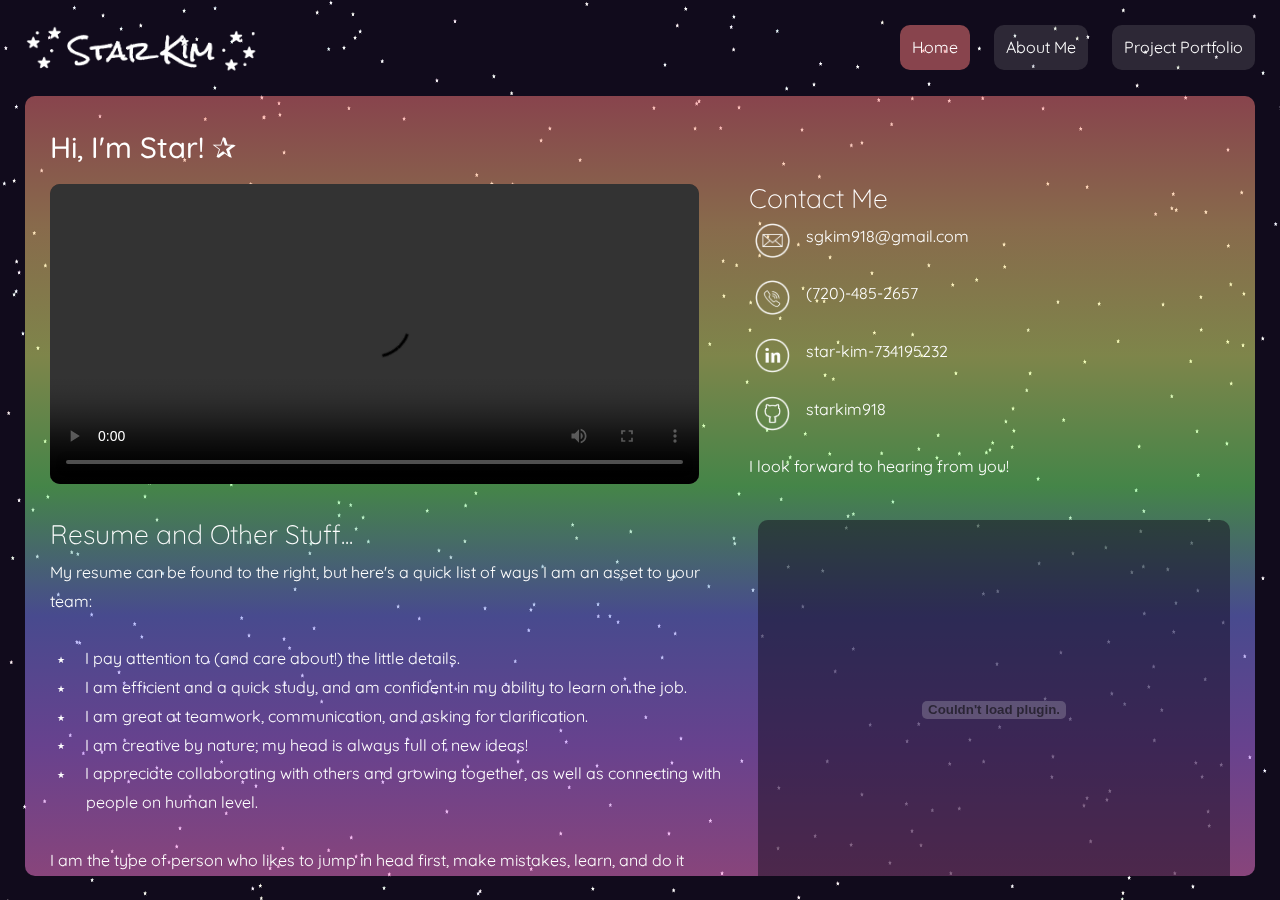
==== index.html @ b69514b0 "reuploading website" ====
<!DOCTYPE html>
<html lang="en">
<head>
  <meta charset="UTF-8">
  <meta name="viewport" content="width=device-width, initial-scale=1.0">
  <title>Star Kim</title>
  <link rel="stylesheet" href="styles.css"> <!-- Link to external CSS file -->
  <link rel="icon" href="assets/starlogo.png" type="image/png">
</head>
<body>
  <header>
    <div class="container">
      <img src="assets/signature.png" alt="Signature Image">
    </div>
  </header>

  <nav>
    <div class="home-nav">
      <ul>
        <li><a class="current-page">Home</a></li>
        <li><a href="aboutme.html">About Me</a></li>
        <li><a href="projectportfolio.html">Project Portfolio</a></li>
      </ul>
    </div>
  </nav>

  <!-- Star container outside the header -->
  <div class="star-container">
    <!-- Generate stars dynamically using JavaScript -->
    <script>
      // Create stars with random animation durations and delays
      for (let i = 0; i < 500; i++) {
        createStar(i); // Pass index to createStar function
      }

      // Function to create a star element with random position, animation duration, and delay
      function createStar(index) {
        const star = document.createElement('div');
        star.classList.add('star');
        star.style.top = Math.random() * 100 + 'vh';
        star.style.left = Math.random() * 100 + 'vw';
        star.style.animationDuration = Math.random() * 4 + 2 + 's'; // Random duration between 2 and 6 seconds
        
        // Apply random pastel color to create softer appearance
        const hue = Math.floor(Math.random() * 360); // Random hue value between 0 and 360 degrees (full spectrum)
        const saturation = Math.floor(Math.random() * 20 + 30); // Random saturation between 50% and 70%
        const lightness = Math.floor(Math.random() * 20 + 80); // Random lightness between 70% and 90%
        star.style.backgroundColor = 'hsl(' + hue + ', ' + saturation + '%, ' + lightness + '%)'; // Set background color using HSL color format
        
        document.querySelector('.star-container').appendChild(star); // Append star to the container
      }
    </script>
  </div>
  <div class="container main-content">
    <h2>Hi, I'm Star! &#10032</h2>
    <video class="homepage-video-left" src="assets/index/Intro.mov" controls></video>
    <h3>Contact Me</h3>
    <a href="mailto:sgkim918@gmail.com">
      <button type="submit">
        <img src="assets/index/emaillogo.png" alt="buttonpng" height="auto" width="35px" />
      </button>
    </a>    
    <p>sgkim918@gmail.com</p>
    <br>
    <a href="tel:7204852657">
      <button type="submit">
        <img src="assets/index/phonelogo.png" alt="buttonpng" height="auto" width="35px" />
      </button>
    </a>  
    <p>(720)-485-2657</p>
    <br>
    <a href="https://www.linkedin.com/in/star-kim-734195232/">
      <button type="submit">
        <img src="assets/index/linkedinlogo.png" alt="buttonpng" height="auto" width="35px" />
      </button>
    </a>    
    <p>star-kim-734195232</p>
    <br>
    <a href="https://github.com/starkim918">
      <button type="submit">
        <img src="assets/index/githublogo.png" alt="buttonpng" height="auto" width="35px" />
      </button>
    </a>    
    <p>starkim918</p>
    <br>
    <p>I look forward to hearing from you!</p>
    <br>
    
    <div class="text-content">
      <embed class="homepage-pdf-right" src="assets/index/Resume.pdf" type="application/pdf">
      <h3>Resume and Other Stuff...</h3>
      <p>My resume can be found to the right, but here's a quick list of ways I am an asset to your team: </p>
      <br>
      <ul>
        <li>I pay attention to (and care about!) the little details.</li>
        <li>I am efficient and a quick study, and am confident in my ability to learn on the job.</li>
        <li>I am great at teamwork, communication, and asking for clarification.</li>
        <li>I am creative by nature; my head is always full of new ideas!</li>
        <li>I appreciate collaborating with others and growing together, as well as connecting with people on human level.</li>
      </ul>
      <br>
      <p>I am the type of person who likes to jump in head first, make mistakes, learn, and do it better next time. If it sounds like I'd be a great fit for your company, please reach out! I would love to chat.</p>
    </div>
  </div>

</body>
</html>
---- styles.css ----
@font-face {
  font-family: "Quicksand";
  src: url('assets/fonts/Quicksand-VariableFont_wght.ttf') format('truetype');
  /* Add additional font formats (e.g., .ttf, .otf) if needed */
}

a:link {
  color: white; /* Color for unvisited links */
}

a:visited {
  color: lightgray; /* Color for visited links */
}

.star-container {
  position: fixed; /* Ensure stars are positioned relative to the viewport */
  top: 0;
  left: 0;
  width: 100%; /* Set container width to match viewport width */
  height: 100%; /* Set container height to match viewport height */
  z-index: -1; /* Set a lower z-index to ensure stars are behind other content */
}

.star {
  position: absolute;
  width: 0;
  height: 0;
  border-left: 2.5px solid transparent;
  border-right: 2.5px solid transparent;
  border-bottom: 5px solid white; /* Adjust the size of the star as needed */
  animation: twinkling 5s infinite;
  transform-origin: center; /* Set the rotation origin to the center */
  clip-path: polygon(50% 0%, 61% 35%, 98% 35%, 68% 57%, 79% 91%, 50% 70%, 21% 91%, 32% 57%, 2% 35%, 39% 35%);
}

@keyframes twinkling {
  0% {
    opacity: 0;
  }
  50% {
    opacity: 0.8;
  }
  100% {
    opacity: 0;
  }
}

/* Reset styles */
html, body, h1, h2, h3, h4, p, ul, ol, li {
  margin: 0;
  padding: 0;
}

/* Set up a basic layout */
body {
  font-family: "Quicksand", Arial, sans-serif;
  line-height: 1.8;
  background-color: rgb(17, 11, 28);
  color: #fff;
  margin: 0;
  padding: 0;
  cursor: url('assets/starmouse_regular.png') 50 50, auto;
}

.container {
  width: 80%;
  margin: 0 auto;
  overflow: hidden;
}

/* Header styles */
header {
  background: transparent; /* Set header background to transparent */
  color: #fff;
  padding: 20px 0;
  text-align: center;
  position: fixed; /* Set header position to relative */
}

/* Style header logo */
header img {
  position: absolute;
  top: 25px; /* Add margin to the top */
  left: 25px; /* Add margin to the left */
  height: 50px; /* Set the height of the logo */
}

header h1 {
  font-size: 2em;
  font-family: "Quicksand", Arial, sans-serif;
}

/* Navigation styles */
nav {
  background: transparent; /* Set navigation background to transparent */
  color: #fff;
  text-align: center;
  padding: 8px 0;
}

nav ul {
  list-style: none;
  padding: 0;
  margin: 25px 5px 0; /* Add margin at the top to create space */
  text-align: center;
  position: fixed;
  top: 0;
  right: 0;
}

nav ul li {
  display: inline-block; /* Set list items to inline-block to make them appear side-by-side */
  margin-right: 20px;
}

nav ul li a {
  color: white !important;
  text-decoration: none;
  font-family: "Quicksand", Arial, sans-serif;
  display: inline-block; /* Set the anchor elements to inline-block */
  /*border: 1px solid white; /* Add border to the navigation links */
  padding: 8px 12px; /* Add padding to create space between text and border */
  border-radius: 10px; /* Add border radius for rounded corners */
  background-color: rgba(159, 159, 159, 0.2);
}

nav ul li a:hover {
  cursor: url('assets/starmouse_click.png') 50 50, pointer;
  background-color: #fff; /* Change background color on hover */
  color: rgb(0, 14, 21) !important; /* Change text color on hover */
  border-color: rgba(255, 255, 255); /* New border color */
}

nav ul li a.current-page {
  color: #ffffff; /* Change text color for current page */
  border-color: rgba(255, 255, 255); /* Change border color for current page */
  background-position: center; /* Center the background image */
  background-size: cover; /* Ensure the background image covers the entire element */
}

/* Home page navigation */
.home-nav ul li a.current-page {
  background-color: rgba(255, 125, 125, 0.5); /* Red background color for current page */
}

/* About me page navigation */
.about-nav ul li a.current-page {
  background-color: rgba(255, 202, 123, 0.5); /* Green background color for current page */
}

/* Project portfolio page navigation */
.portfolio-nav ul li a.current-page {
  background-color: rgba(235, 255, 120, 0.5); /* Blue background color for current page */
}

/* Main content styles */
.main-content {
  background: linear-gradient(to bottom, rgba(255, 125, 125, 0.5), rgba(255, 202, 123, 0.5), rgba(235, 255, 120, 0.5), rgba(121, 255, 116, 0.5), rgba(127, 138, 255, 0.5), rgba(190, 121, 255, 0.5), rgba(255, 127, 217, 0.5));
  padding: 25px;
  margin: 0 auto; /* Center the container horizontally */
  margin-top: 80px;
  width: calc(100vw - 100px);
  border-radius: 10px;
  overflow-y: auto;
  height: calc(100vh - 170px);
  /*border: 1px solid white; */
}

/* About me page */
.about-page {
  background: linear-gradient(to bottom, rgba(255, 202, 123, 0.5), rgba(235, 255, 120, 0.5), rgba(121, 255, 116, 0.5), rgba(127, 138, 255, 0.5), rgba(190, 121, 255, 0.5), rgba(255, 127, 217, 0.5), rgba(255, 125, 125, 0.5));
}

/* Project portfolio page */
.portfolio-page {
  background: linear-gradient(to bottom, rgba(235, 255, 120, 0.5), rgba(121, 255, 116, 0.5), rgba(127, 138, 255, 0.5), rgba(190, 121, 255, 0.5), rgba(255, 127, 217, 0.5), rgba(255, 125, 125, 0.5), rgba(255, 202, 123, 0.5));
}

/* Text box header font */
.main-content h2 {
  font-family: "Quicksand", Arial, sans-serif; /* Use the desired font family */
  font-weight: 500; /* Make the font bold */
  font-size: 22pt;
}

/* Text box section header font */
.main-content h3 {
  font-family: "Quicksand", Arial, sans-serif; /* Use the desired font family */
  font-weight: 300; /* Make the font bold */
  font-size: 20pt;
}

/* Text box section header font */
.main-content h4 {
  font-family: "Quicksand", Arial, sans-serif; /* Use the desired font family */
  font-weight: 300; /* Make the font bold */
  font-size: 15pt;
}

.main-content ul {
  list-style-type: none; /* Remove default bullet points */
  padding-left: 20px;
}

.main-content ul li::before {
  content: "\2605"; /* Unicode character for star */
  color: white; /* Change color to gold or any color you prefer */
  margin-right: 20px; /* Add space between the star and the list item text */
  font-size: 9px;
  vertical-align: middle;
}

.main-content ul li {
  text-indent: -1.8em;
  padding-left: 1em;
}

.section-break {
  display: block; /* Ensure the image is displayed as a block element */
  max-width: 100%; /* Limit the maximum width of the image to its container */
  height: auto; /* Automatically adjust the height to maintain aspect ratio */
  margin: 0 auto; /* Center the image horizontally within its container */
}

/* Footer styles */
footer {
  background: transparent; /* Set footer background to transparent */
  color: #fff;
  text-align: center;
  padding: 20px 0;
  width: 100%;
  position: relative;
  bottom: 0;
  font-family: "Quicksand", Arial, sans-serif;
}

.container.main-content.about-page img {
  width: calc(0.3*(100vw - 100px)); /* Adjust the width to your preference */
  height: auto; /* Maintain aspect ratio */
  border-radius: 10px; /* Add rounded corners */
  float: right; /* Float the image to the left */
  margin-right: 5px;
  margin-top: 6px;
  margin-left: 20px;
}

.thumbnail {
  margin-left: -20px;
  display: flex;
  justify-content: center;
}

.thumbnail img {
  width: calc(0.2*(100vw - 230px)) !important;
  height: calc(0.2*(100vw - 230px)) !important;
  cursor: url('assets/starmouse_click.png') 50 50, pointer;
  border-radius: 5px;
  border: 2px solid transparent;
}

.thumbnail img:hover {
  border-color: rgba(255, 255, 255, 0.6);
}

.pdf-container {
  border: 2px solid white; /* Add a white border */
  border-radius: 10px; /* Add rounded corners */
  overflow: hidden; /* Hide any content that overflows the container */
  float: right; /* Float the PDF to the left */
  margin-left: 20px; /* Add some space between the PDF and the text */
  margin-top: 8px;
  width: 500px; /* Adjust the width as needed */
  height: 500px; /* Maintain aspect ratio */
}

/* Style the PDF embed */
.pdf-container embed {
  width: 100%; /* Make the embed fill the container width */
  height: 600px; /* Set the height of the embed */
}

.project-image {
  float: left; /* Float the image to the left */
  margin-right: 20px; /* Add some space between the image and the text */
  margin-top: 10px;
  margin-bottom: 0px;
  width: calc(0.4*(100vw - 100px)); /* Adjust the width as needed */
  height: auto; /* Maintain aspect ratio */
  border-radius: 10px;
  text-wrap: wrap;
}

.project-video {
  float: left; /* Float the image to the left */
  margin-right: 20px; /* Add some space between the image and the text */
  margin-top: 10px;
  margin-bottom: 0px;
  width: calc(0.4*(100vw - 100px)); /* Adjust the width as needed */
  height: auto; /* Maintain aspect ratio */
  border-radius: 10px;
  text-wrap: wrap;
}

.project-pdf {
  float: left; /* Float the PDF to the left */
  margin-right: 20px; /* Add some space between the PDF and the text */
  margin-top: 10px;
  margin-bottom: 0px;
  width: calc(0.4*(100vw - 100px)); /* Adjust the width as needed */
  height: calc(0.4*(100vw - 100px)); /* Maintain aspect ratio */
  border-radius: 10px;
  text-wrap: wrap;
}

.homepage-video-left {
  float: left; /* Float the image to the left */
  margin-right: 50px; /* Add some space between the image and the text */
  margin-top: 10px;
  width: calc(0.55*(100vw - 100px)); /* Adjust the width as needed */
  height: auto; /* Maintain aspect ratio */
  border-radius: 10px;
  height: 300px;
  background-color: rgba(17, 11, 28,0.5);
}

.homepage-pdf-right {
  float: right; /* Float the image to the left */
  margin-left: 30px; /* Add some space between the image and the text */
  margin-top: 10px;
  margin-bottom: 5px;
  width: calc(0.4*(100vw - 100px)); /* Adjust the width as needed */
  height: calc(0.5*(100vw - 100px));
  border-radius: 10px;
  background-color: rgba(17, 11, 28,0.5);
  max-height: 380px;
  text-wrap: wrap;
}

.text-content {
  overflow: hidden; /* Clear floats */
}

button {
  border-radius: 10px;
  border: none;
  appearance: none;
  background-color: transparent;
  transition: transform .7s ease-in-out;
  float: left;
  margin-right: 10px;
}

button:hover {
  transform: rotate(360deg);
  cursor: url('assets/starmouse_click.png') 50 50, pointer;
}

/* The Modal (background) */
.modal {
  display: none; /* Hidden by default */
  position: fixed; /* Stay in place */
  z-index: 1; /* Sit on top */
  padding-top: 100px; /* Location of the box */
  left: 0;
  top: 0;
  width: 100%; /* Full width */
  height: 100%; /* Full height */
  background-color: rgba(17, 11, 28,0.9); /* Black w/ opacity */
}

/* Modal Content (Image) */
.modal-content {
  margin: 0; /* Center the image */
  max-width: 80%;
  align-content: center;
}

.modal-content p {
  text-align: center;
  position: absolute;
  width: calc(0.8*(100vh - 100px)) !important;
  left: calc(50vw - 0.5*(0.8*(100vh - 100px))); /* Add margin to the left */
  top: 100px;
}

.modal-content img {
  position: absolute;
  width: calc(0.8*(100vh - 100px)) !important;
  height: calc(0.8*(100vh - 100px)) !important;
  left: calc(50vw - 20px - 0.5*(0.8*(100vh - 100px))); /* Add margin to the left */
  top: 160px;
}

/* The Close Button */
.close {
  position: absolute; /* Keep the close button in the corner */
  top: 15px;
  right: 35px;
  color: #f1f1f1;
  font-size: 40px;
  font-weight: bold;
  transition: 0.3s;
}

.close:hover,
.close:focus {
  color: #bbb;
  text-decoration: none;
  cursor: url('assets/starmouse.png') 50 50, pointer;
}

/* 100% Image Width on Smaller Screens */
@media only screen and (max-width: 700px){
  .modal-content {
    width: 100%;
  }
}

.portfolio {
  background: rgba(255, 255, 255, 0.2);  
  padding: 25px;
  margin: 0 auto; /* Center the container horizontally */
  margin-top: 15px;
  width: calc(100vw - 150px);
  border-radius: 10px;
  height: 50px;
}

/* Style the button that is used to open and close the collapsible content */
.collapsible {
  background-color: rgba(255, 255, 255, 0.3);
  color: rgb(255, 255, 255);
  padding: 15px;
  width: calc(100vw - 100px);
  border: none;
  text-align: left;
  outline: none;
  border-radius: 10px 10px 10px 10px;
}

.collapsible:hover {
  transform: none !important;
}

.collapsible img{
  position: relative;
}

.collapsible:hover {
  background-color: rgba(255, 255, 255, 0.5);
}

.active {
  border-radius: 10px 10px 0px 0px;
}

/* Style the collapsible content. Note: hidden by default */
.content {
  padding: 0px 15px 0px 15px;
  background-color: rgba(255, 255, 255, 0.3);
  max-height: 0px;
  overflow: hidden;
  transition: max-height 0.2s ease-out;
  border-radius: 0px 0px 10px 10px;
}
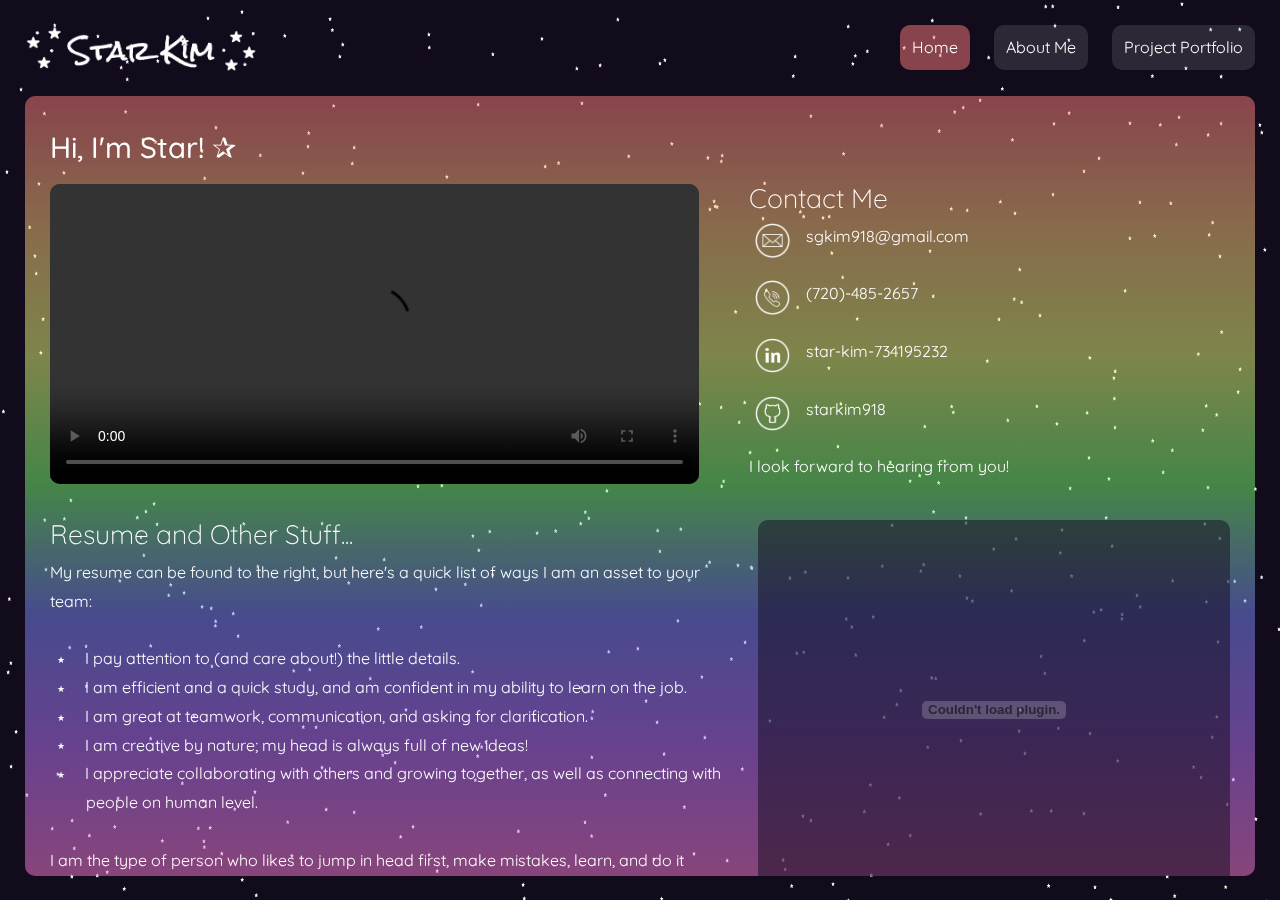
==== commit fb087054: "attempting to upload video" ====
--- a/index.html
+++ b/index.html
@@ -53,7 +53,7 @@
   </div>
   <div class="container main-content">
     <h2>Hi, I'm Star! &#10032</h2>
-    <video class="homepage-video-left" src="assets/index/Intro.mov" controls></video>
+    <video class="homepage-video-left" src="assets/index/IntroVideo.mov" controls></video>
     <h3>Contact Me</h3>
     <a href="mailto:sgkim918@gmail.com">
       <button type="submit">
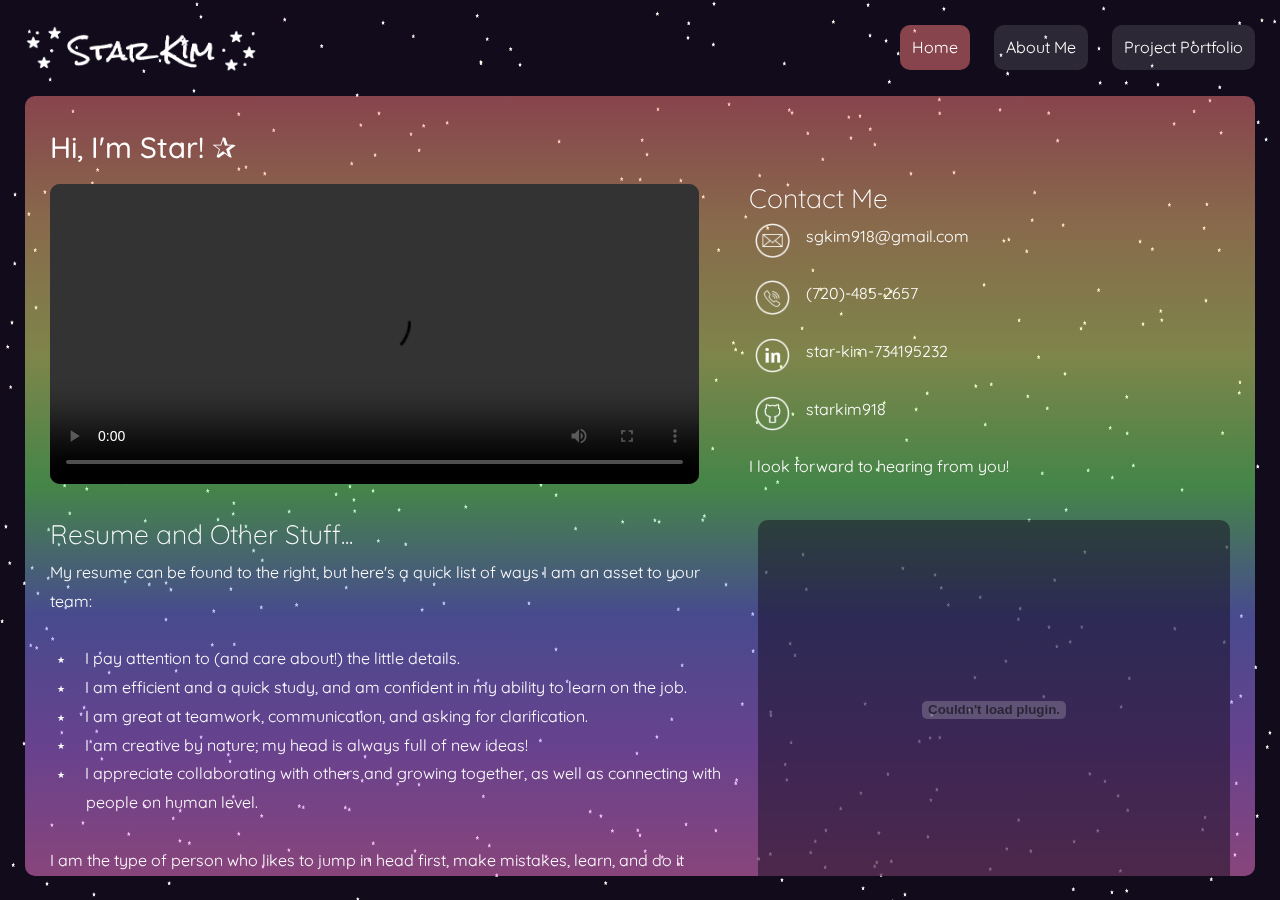
==== commit 1602bad9: "minor text content updates" ====
--- a/index.html
+++ b/index.html
@@ -53,7 +53,7 @@
   </div>
   <div class="container main-content">
     <h2>Hi, I'm Star! &#10032</h2>
-    <video class="homepage-video-left" src="assets/index/IntroVideo.mov" controls></video>
+    <video class="homepage-video-left" src="assets/index/Introduction.mov" controls></video>
     <h3>Contact Me</h3>
     <a href="mailto:sgkim918@gmail.com">
       <button type="submit">
